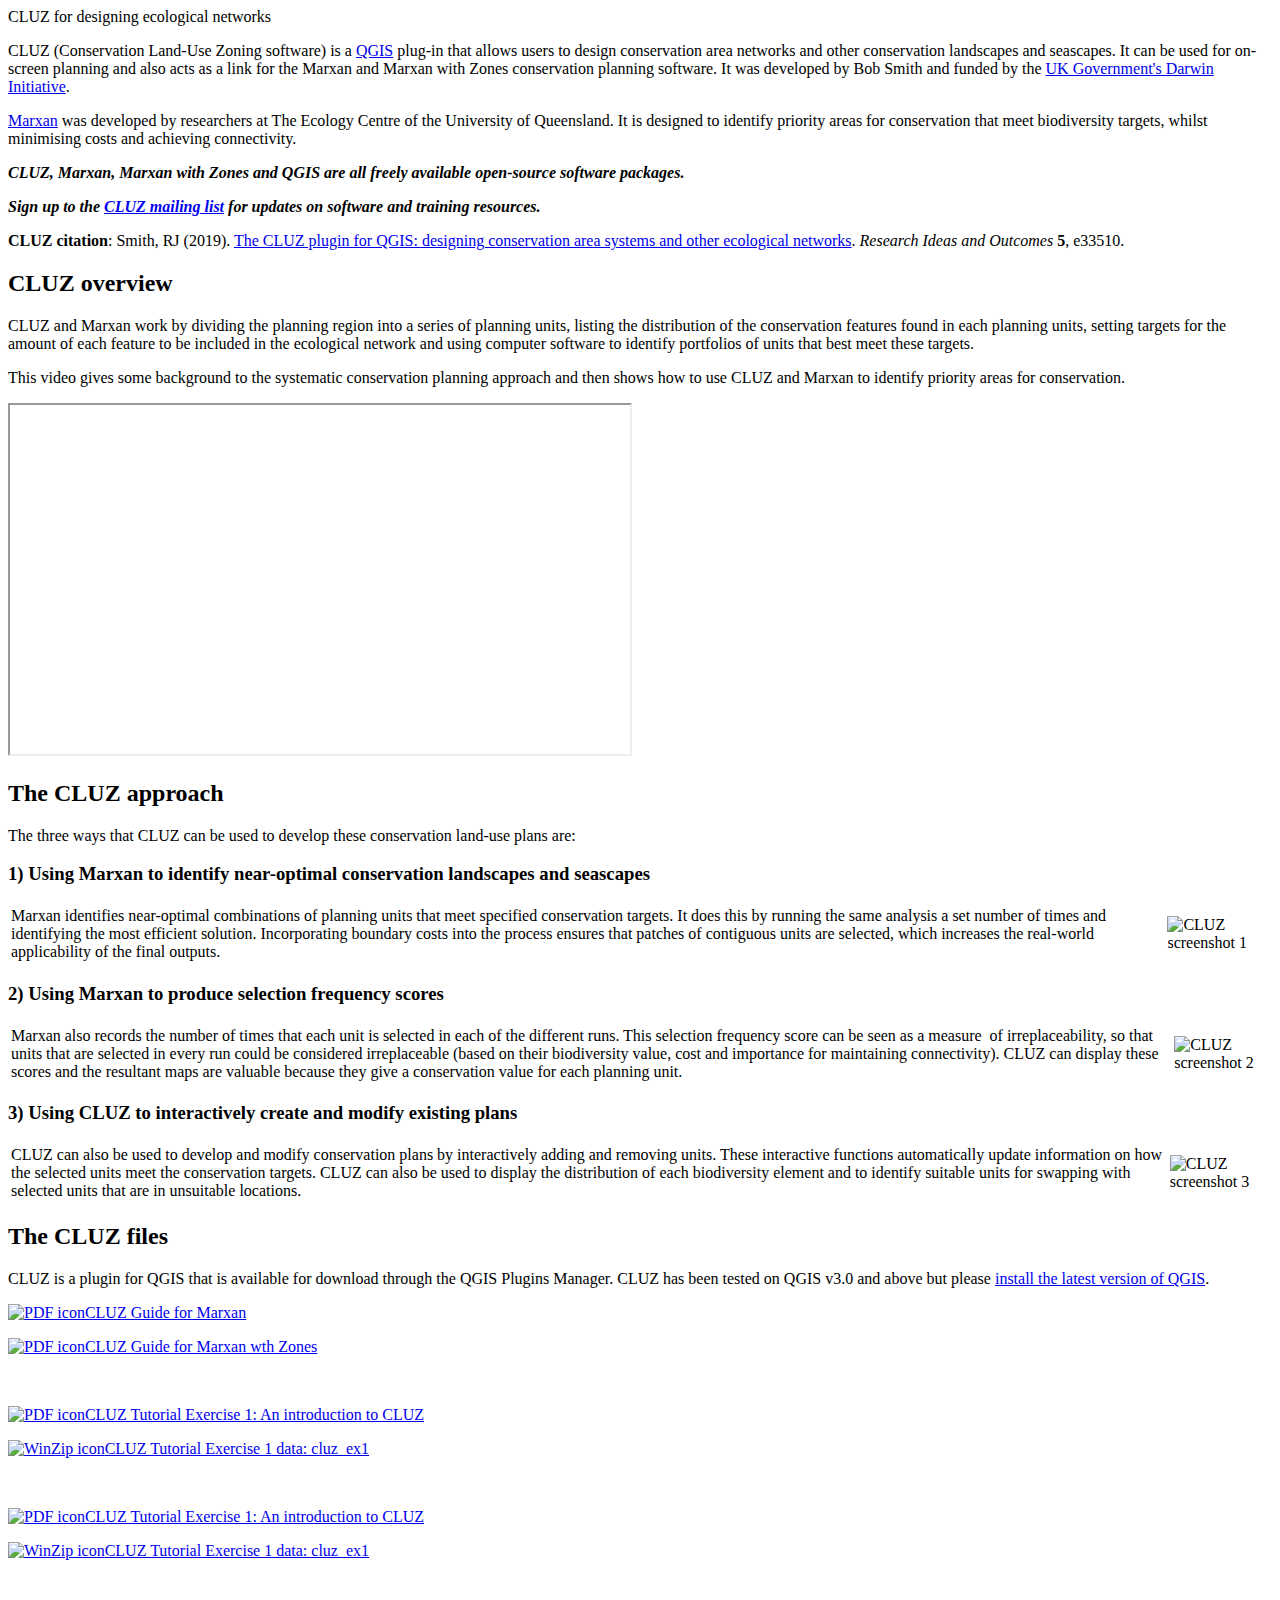
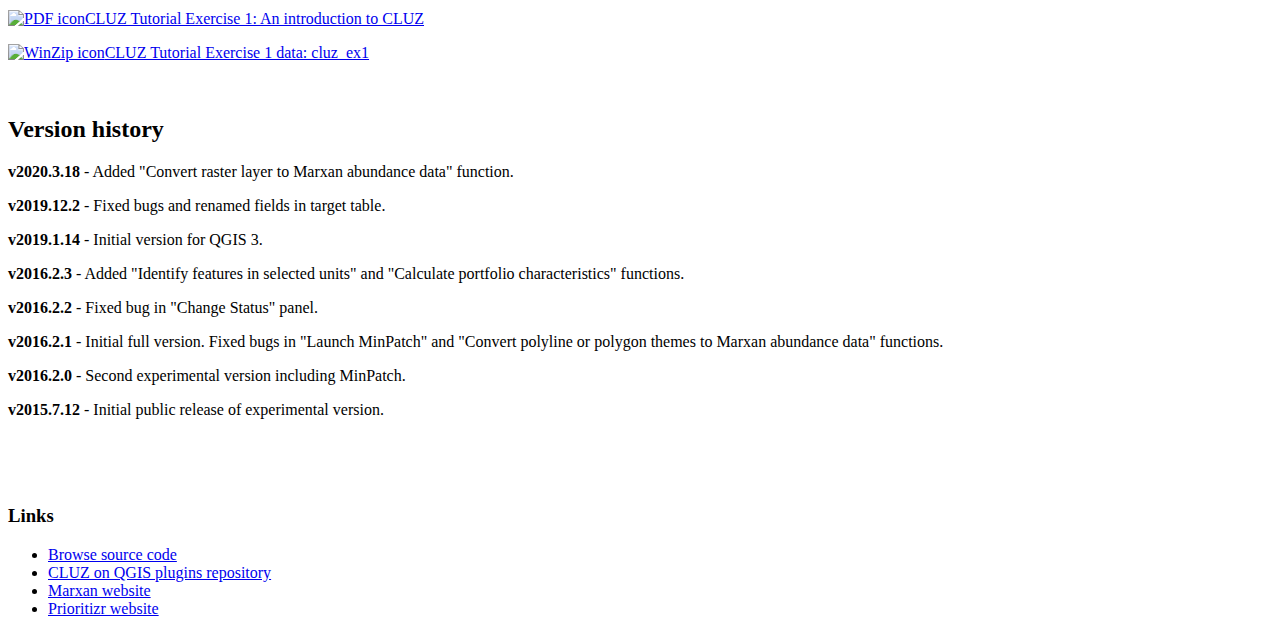
==== cluz/index.html @ 6a5f4cbd "Create index.html" ====
<!DOCTYPE html>
<html>
<head>
  <link rel="stylesheet" href="styles.css">
</head>
<body>

<div class="header-box">CLUZ for designing ecological networks</div>

<div class="container">
  <div class="main-content">
<p>CLUZ (Conservation Land-Use Zoning software) is a <a href="http://www.qgis.org/" target="_blank" rel="noopener noreferrer">QGIS</a> plug-in that allows users to design conservation area networks and other conservation landscapes and seascapes. It can be used for on-screen planning and also acts as a link for the Marxan and Marxan with Zones conservation planning software. It was developed by Bob Smith and funded by the <a href="https://www.darwininitiative.org.uk/">UK Government's Darwin Initiative</a>.</p>

<p><a href="https://marxansolutions.org/" target="_blank" rel="noopener noreferrer">Marxan</a> was developed by researchers at The Ecology Centre of the University of Queensland. It is designed to identify priority areas for conservation that meet biodiversity targets, whilst minimising costs and achieving connectivity.</p>

<p><em><strong>CLUZ, Marxan, Marxan with Zones and QGIS are all freely available open-source software packages.</strong></em></p>

<p><em><strong>Sign up to the <a href="https://kent.us19.list-manage.com/subscribe?u=c328b61dd6b0a361fc0910694&amp;id=a23395174d" target="_blank" rel="noopener noreferrer">CLUZ mailing list</a> for updates on software and training resources.</strong></em></p>

<p><strong>CLUZ citation</strong>: Smith, RJ (2019). <a href="https://riojournal.com/article/33510/" target="_blank" rel="noopener noreferrer">The CLUZ plugin for QGIS: designing conservation area systems and other ecological networks</a>.&nbsp;<em>Research Ideas and Outcomes</em> <strong>5</strong>, e33510.</p>
<p></p>

<h2>CLUZ overview</h2>
<p>CLUZ and Marxan work by dividing the planning region into a series of planning units, listing the distribution of the conservation features found in each planning units, setting targets for the amount of each feature to be included in the ecological network and using computer software to identify portfolios of units that best meet these targets.</p>

<p>This video gives some background to the systematic conservation planning approach and then shows how to use CLUZ and Marxan to identify priority areas for conservation.</p>

<iframe width="620" height="349"
src="https://www.youtube.com/embed/sl1_UYQOMW4">
</iframe>


<h2>The CLUZ approach</h2>
<p>The three ways that CLUZ can be used to develop these conservation land-use plans are:</p>

<h3>1) Using Marxan to identify near-optimal conservation landscapes and seascapes</h3>

<table>
  <tr>
    <td>Marxan identifies near-optimal combinations of planning units that meet specified conservation targets. It does this by running the same analysis a set number of times and identifying the most efficient solution. Incorporating boundary costs into the process ensures that patches of contiguous units are selected, which increases the real-world applicability of the final outputs.</td>
    <td><img src="cluz-screenshot-1-small.png" alt="CLUZ screenshot 1"></td>
  </tr>
</table>


<h3>2) Using Marxan to produce selection frequency scores</h3>

<table>
  <tr>
    <td>Marxan also records the number of times that each unit is selected in each of the different runs. This selection frequency score can be seen as a measure &nbsp;of irreplaceability, so that units that are selected in every run could be considered irreplaceable (based on their biodiversity value, cost and importance for maintaining connectivity). CLUZ can display these scores and the resultant maps are valuable because they give a conservation value for each planning unit.</td>
    <td><img src="cluz-screenshot-2-small.png" alt="CLUZ screenshot 2"></td>
  </tr>
</table>


<h3>3) Using CLUZ to interactively create and modify existing plans</h3>

<table>
  <tr>
    <td>CLUZ can also be used to develop and modify conservation plans by interactively adding and removing units. These interactive functions automatically update information on how the selected units meet the conservation targets. CLUZ can also be used to display the distribution of each biodiversity element and to identify suitable units for swapping with selected units that are in unsuitable locations.</td>
    <td><img src="cluz-screenshot-3-small.png" alt="CLUZ screenshot 3"></td>
  </tr>
</table>


<h2>The CLUZ files</h2>
<p>CLUZ is a plugin for QGIS that is available for download through the QGIS Plugins Manager. CLUZ has been tested on QGIS v3.0 and above but please <a href="http://www.qgis.org/" target="_blank" rel="noopener noreferrer">install the latest version of QGIS</a>.</p>

<p><a href="https://anotherbobsmith.files.wordpress.com/2020/03/cluz_qgisv3_guide.pdf" target="_blank" rel="noopener noreferrer"><img src="pdf_icon.png" alt="PDF icon"><a href="https://anotherbobsmith.files.wordpress.com/2020/03/cluz_qgisv3_guide.pdf" target="_blank" rel="noopener noreferrer">CLUZ Guide for Marxan</a></p>

<p><a href="https://anotherbobsmith.files.wordpress.com/2020/03/cluz_qgisv3_guide.pdf" target="_blank" rel="noopener noreferrer"><img src="pdf_icon.png" alt="PDF icon"><a href="https://anotherbobsmith.files.wordpress.com/2020/03/cluz_qgisv3_guide.pdf" target="_blank" rel="noopener noreferrer">CLUZ Guide for Marxan wth Zones</a></p>

<p>&nbsp;</p>

<p><a href="https://anotherbobsmith.files.wordpress.com/2020/03/cluz_qgisv3_guide.pdf" target="_blank" rel="noopener noreferrer"><img src="pdf_icon.png" alt="PDF icon"><a href="https://anotherbobsmith.files.wordpress.com/2020/03/cluz_qgisv3_guide.pdf" target="_blank" rel="noopener noreferrer">CLUZ Tutorial Exercise 1: An introduction to CLUZ</a></p>

<p><a href="https://anotherbobsmith.files.wordpress.com/2020/03/cluz_qgisv3_guide.pdf" target="_blank" rel="noopener noreferrer"><img src="zip_icon.png" alt="WinZip icon"><a href="https://anotherbobsmith.files.wordpress.com/2020/03/cluz_qgisv3_guide.pdf" target="_blank" rel="noopener noreferrer">CLUZ Tutorial Exercise 1 data: cluz_ex1</a></p>

<p>&nbsp;</p>

<p><a href="https://anotherbobsmith.files.wordpress.com/2020/03/cluz_qgisv3_guide.pdf" target="_blank" rel="noopener noreferrer"><img src="pdf_icon.png" alt="PDF icon"><a href="https://anotherbobsmith.files.wordpress.com/2020/03/cluz_qgisv3_guide.pdf" target="_blank" rel="noopener noreferrer">CLUZ Tutorial Exercise 1: An introduction to CLUZ</a></p>

<p><a href="https://anotherbobsmith.files.wordpress.com/2020/03/cluz_qgisv3_guide.pdf" target="_blank" rel="noopener noreferrer"><img src="zip_icon.png" alt="WinZip icon"><a href="https://anotherbobsmith.files.wordpress.com/2020/03/cluz_qgisv3_guide.pdf" target="_blank" rel="noopener noreferrer">CLUZ Tutorial Exercise 1 data: cluz_ex1</a></p>

<p>&nbsp;</p>

<p><a href="https://anotherbobsmith.files.wordpress.com/2020/03/cluz_qgisv3_guide.pdf" target="_blank" rel="noopener noreferrer"><img src="pdf_icon.png" alt="PDF icon"><a href="https://anotherbobsmith.files.wordpress.com/2020/03/cluz_qgisv3_guide.pdf" target="_blank" rel="noopener noreferrer">CLUZ Tutorial Exercise 1: An introduction to CLUZ</a></p>

<p><a href="https://anotherbobsmith.files.wordpress.com/2020/03/cluz_qgisv3_guide.pdf" target="_blank" rel="noopener noreferrer"><img src="zip_icon.png" alt="WinZip icon"><a href="https://anotherbobsmith.files.wordpress.com/2020/03/cluz_qgisv3_guide.pdf" target="_blank" rel="noopener noreferrer">CLUZ Tutorial Exercise 1 data: cluz_ex1</a></p>

<p>&nbsp;</p>


<h2>Version history</h2>
<p><strong>v2020.3.18</strong> - Added "Convert raster layer to Marxan abundance data" function.</p>
<p><strong>v2019.12.2</strong> - Fixed bugs and renamed fields in target table.</p>
<p><strong>v2019.1.14</strong> - Initial version for QGIS 3.</p>
<p><strong>v2016.2.3</strong> - Added "Identify features in selected units" and "Calculate portfolio characteristics" functions.</p>
<p><strong>v2016.2.2</strong> - Fixed bug in "Change Status" panel.</p>
<p><strong>v2016.2.1</strong> - Initial full version. Fixed bugs in "Launch MinPatch" and "Convert polyline or polygon themes to Marxan abundance data" functions.</p>
<p><strong>v2016.2.0</strong> - Second experimental version including MinPatch.</p>
<p><strong>v2015.7.12</strong> - Initial public release of experimental version.</p>
<p>&nbsp</p>
<p>&nbsp</p>

  </div>
  <div class="sidebar">
    <h3>Links</h3>
    <ul>
      <li> <a href="https://github.com/AnotherBobSmith/CLUZ" target="_blank" rel="noopener noreferrer">Browse source code</a> </li>
      <li> <a href="https://plugins.qgis.org/plugins/cluz/" target="_blank" rel="noopener noreferrer">CLUZ on QGIS plugins repository</a> </li>
      <li> <a href="https://marxansolutions.org/" target="_blank" rel="noopener noreferrer">Marxan website</a> </li>
	  <li> <a href="https://prioritizr.net/" target="_blank" rel="noopener noreferrer">Prioritizr website</a> </li>
    </ul>
  </div>
</div>

</body>
</html>
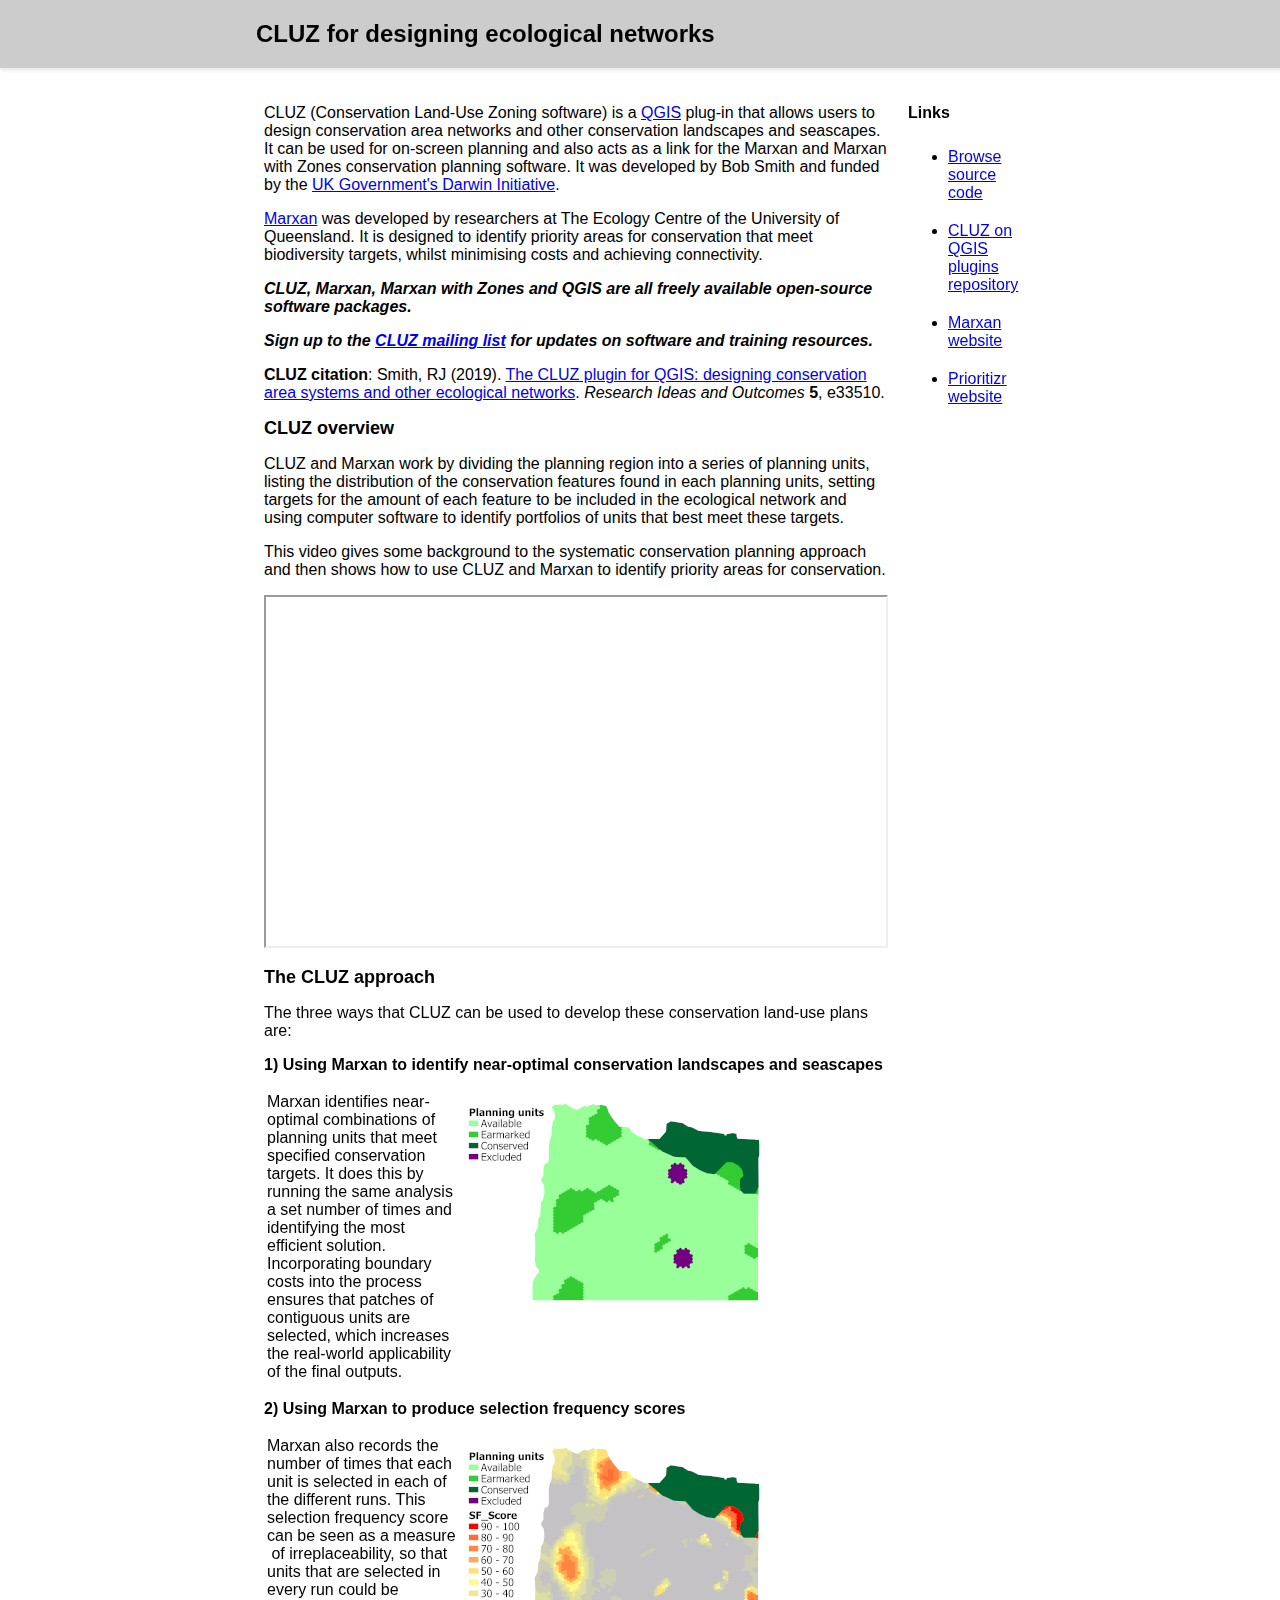
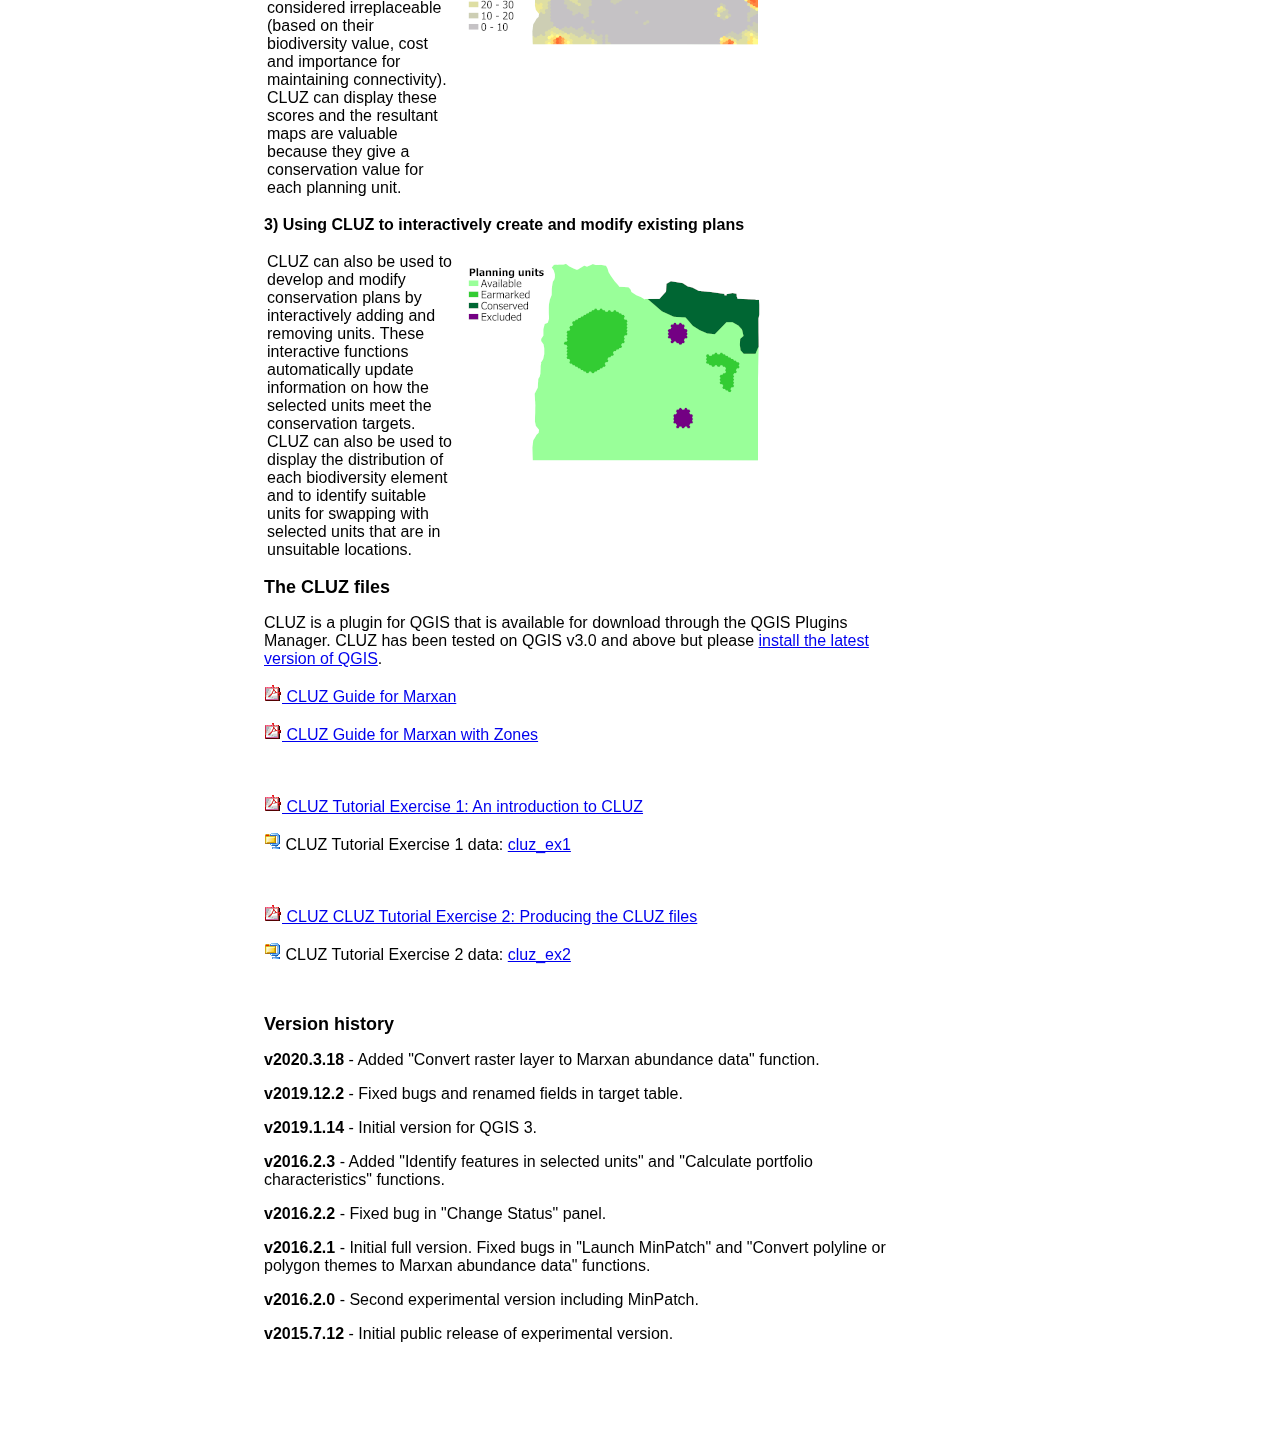
==== commit 060df4e8: "Update index.html" ====
--- a/cluz/index.html
+++ b/cluz/index.html
@@ -66,27 +66,49 @@
 <h2>The CLUZ files</h2>
 <p>CLUZ is a plugin for QGIS that is available for download through the QGIS Plugins Manager. CLUZ has been tested on QGIS v3.0 and above but please <a href="http://www.qgis.org/" target="_blank" rel="noopener noreferrer">install the latest version of QGIS</a>.</p>
 
-<p><a href="https://anotherbobsmith.files.wordpress.com/2020/03/cluz_qgisv3_guide.pdf" target="_blank" rel="noopener noreferrer"><img src="pdf_icon.png" alt="PDF icon"><a href="https://anotherbobsmith.files.wordpress.com/2020/03/cluz_qgisv3_guide.pdf" target="_blank" rel="noopener noreferrer">CLUZ Guide for Marxan</a></p>
+<p>
+  <a href="CLUZ_Marxan_guide.pdf" target="_blank" rel="noopener noreferrer">
+    <img src="pdf_icon.png" alt="PDF icon">
+    CLUZ Guide for Marxan
+  </a>
+</p>
 
-<p><a href="https://anotherbobsmith.files.wordpress.com/2020/03/cluz_qgisv3_guide.pdf" target="_blank" rel="noopener noreferrer"><img src="pdf_icon.png" alt="PDF icon"><a href="https://anotherbobsmith.files.wordpress.com/2020/03/cluz_qgisv3_guide.pdf" target="_blank" rel="noopener noreferrer">CLUZ Guide for Marxan wth Zones</a></p>
+<p>
+  <a href="CLUZ_Marxan_with_Zones_guide.pdf" target="_blank" rel="noopener noreferrer">
+    <img src="pdf_icon.png" alt="PDF icon">
+    CLUZ Guide for Marxan with Zones
+  </a>
+</p>
 
 <p>&nbsp;</p>
 
-<p><a href="https://anotherbobsmith.files.wordpress.com/2020/03/cluz_qgisv3_guide.pdf" target="_blank" rel="noopener noreferrer"><img src="pdf_icon.png" alt="PDF icon"><a href="https://anotherbobsmith.files.wordpress.com/2020/03/cluz_qgisv3_guide.pdf" target="_blank" rel="noopener noreferrer">CLUZ Tutorial Exercise 1: An introduction to CLUZ</a></p>
+<p>
+  <a href="CLUZ Tutorial 1.pdf" target="_blank" rel="noopener noreferrer">
+    <img src="pdf_icon.png" alt="PDF icon">
+    CLUZ Tutorial Exercise 1: An introduction to CLUZ
+  </a>
+</p>
 
-<p><a href="https://anotherbobsmith.files.wordpress.com/2020/03/cluz_qgisv3_guide.pdf" target="_blank" rel="noopener noreferrer"><img src="zip_icon.png" alt="WinZip icon"><a href="https://anotherbobsmith.files.wordpress.com/2020/03/cluz_qgisv3_guide.pdf" target="_blank" rel="noopener noreferrer">CLUZ Tutorial Exercise 1 data: cluz_ex1</a></p>
+<p>
+  <img src="zip_icon.png" alt="ZIP icon">
+  CLUZ Tutorial Exercise 1 data:
+  <a href="cluz_ex1.zip" download rel="noopener noreferrer">cluz_ex1</a>
+</p>
 
 <p>&nbsp;</p>
+	  
+<p>
+  <a href="CLUZ Tutorial 2.pdf" target="_blank" rel="noopener noreferrer">
+    <img src="pdf_icon.png" alt="PDF icon">
+    CLUZ CLUZ Tutorial Exercise 2: Producing the CLUZ files
+  </a>
+</p>
 
-<p><a href="https://anotherbobsmith.files.wordpress.com/2020/03/cluz_qgisv3_guide.pdf" target="_blank" rel="noopener noreferrer"><img src="pdf_icon.png" alt="PDF icon"><a href="https://anotherbobsmith.files.wordpress.com/2020/03/cluz_qgisv3_guide.pdf" target="_blank" rel="noopener noreferrer">CLUZ Tutorial Exercise 1: An introduction to CLUZ</a></p>
-
-<p><a href="https://anotherbobsmith.files.wordpress.com/2020/03/cluz_qgisv3_guide.pdf" target="_blank" rel="noopener noreferrer"><img src="zip_icon.png" alt="WinZip icon"><a href="https://anotherbobsmith.files.wordpress.com/2020/03/cluz_qgisv3_guide.pdf" target="_blank" rel="noopener noreferrer">CLUZ Tutorial Exercise 1 data: cluz_ex1</a></p>
-
-<p>&nbsp;</p>
-
-<p><a href="https://anotherbobsmith.files.wordpress.com/2020/03/cluz_qgisv3_guide.pdf" target="_blank" rel="noopener noreferrer"><img src="pdf_icon.png" alt="PDF icon"><a href="https://anotherbobsmith.files.wordpress.com/2020/03/cluz_qgisv3_guide.pdf" target="_blank" rel="noopener noreferrer">CLUZ Tutorial Exercise 1: An introduction to CLUZ</a></p>
-
-<p><a href="https://anotherbobsmith.files.wordpress.com/2020/03/cluz_qgisv3_guide.pdf" target="_blank" rel="noopener noreferrer"><img src="zip_icon.png" alt="WinZip icon"><a href="https://anotherbobsmith.files.wordpress.com/2020/03/cluz_qgisv3_guide.pdf" target="_blank" rel="noopener noreferrer">CLUZ Tutorial Exercise 1 data: cluz_ex1</a></p>
+<p>
+  <img src="zip_icon.png" alt="ZIP icon">
+  CLUZ Tutorial Exercise 2 data:
+  <a href="cluz_ex2.zip" download rel="noopener noreferrer">cluz_ex2</a>
+</p>
 
 <p>&nbsp;</p>
 
--- a/cluz/styles.css
+++ b/cluz/styles.css
@@ -0,0 +1,77 @@
+body {
+  padding-top: 80px;
+  padding-left: 20%;
+  padding-right: 20%;
+}
+
+.header-box {
+  width: 100%;
+  background-color: #ccc; /* light grey */
+  padding: 20px 20%; /* increased vertical padding */
+  text-align: left;
+  font-family: arial;
+  font-size: 24px;
+  font-weight: bold;
+  color: #000;
+  box-shadow: 0 2px 4px rgba(0, 0, 0, 0.1);
+  position: fixed;
+  top: 0;
+  left: 0;
+  z-index: 1000;
+}
+
+h1 {
+  font-family: arial;
+  font-size: 20px;
+}
+
+h2 {
+  font-family: arial;
+  font-size: 18px;
+}
+
+h3 {
+  font-family: arial;
+  font-size: 16px;
+}
+
+p {
+  font-family: arial;
+  font-size: 16px;
+}
+
+li {
+  font-family: arial;
+  padding: 10px 0;
+}
+
+table, th, td {
+  vertical-align: top;
+  font-family: arial;
+  font-size: 100%;
+  width: 80%;
+}
+
+.container {
+  display: flex; /* Enable flexbox for column layout */
+  gap: 20px;     /* Optional: Add some space between the columns */
+}
+
+.main-content {
+  flex: 1; /* Allows the main content to take up remaining space */
+}
+
+.sidebar {
+  width: 20%; /* Adjust the desired width of the sidebar */
+}
+
+/* Media query for smaller screens */
+@media (max-width: 768px) { /* Adjust the breakpoint as needed */
+  .container {
+    flex-direction: column; /* Stack the items vertically */
+  }
+
+  .sidebar {
+    width: 100%; /* Make the sidebar take full width on smaller screens */
+  }
+}